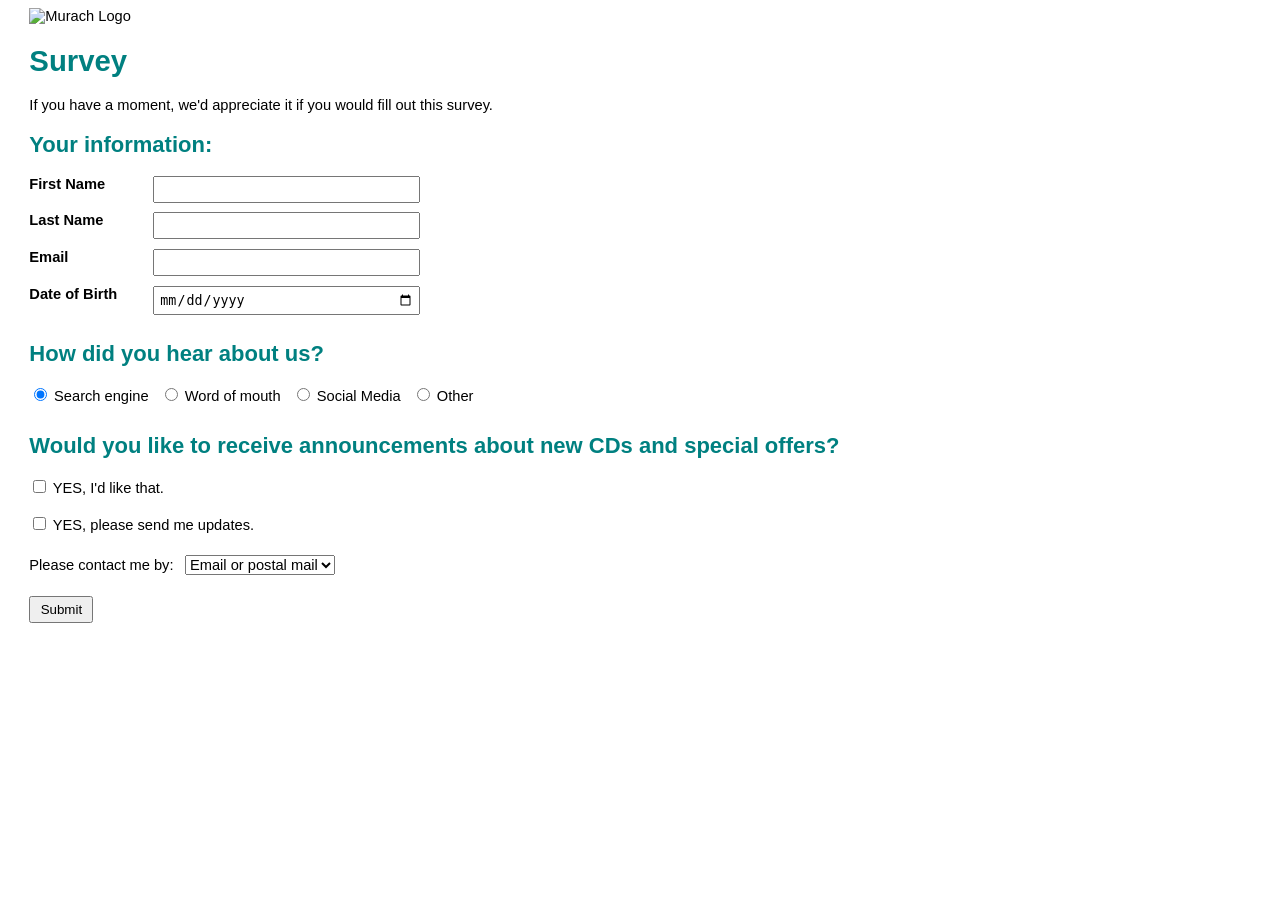
==== src/main/webapp/index.html @ f57eab54 "Initial commit - Push code" ====
<!DOCTYPE html>
<html lang="en">

<head>
    <meta charset="UTF-8">
    <meta name="viewport" content="width=device-width, initial-scale=1.0">

    <title>Murach's Java Servlets and JSP</title>

    <link rel="stylesheet" href="styles/main.css" type="text/css">
</head>

<body>
<img src="images/murachlogo.png" alt="Murach Logo" width="150">
<h1>Survey</h1>
<p>
    If you have a moment, we'd appreciate it if you would
    fill out this survey.
</p>
<form action="survey" method="post">

    <h2>Your information:</h2>

    <div class="form-row">
        <label for="firstName">First Name</label>
        <input type="text" id="firstName" name="firstName">
    </div>

    <div class="form-row">
        <label for="lastName">Last Name</label>
        <input type="text" id="lastName" name="lastName">
    </div>

    <div class="form-row">
        <label for="email">Email</label>
        <input type="email" id="email" name="email">
    </div>

    <div class="form-row">
        <label for="dateOfBirth">Date of Birth</label>
        <input type="date" id="dateOfBirth" name="dateOfBirth">
    </div>

    <h2>How did you hear about us?</h2>

    <div class="choice-group">

        <label class="choice">
            <input type="radio" name="heardFrom"
                   value="searchEngine" checked>
            Search engine
        </label>

        <label class="choice">
            <input type="radio" name="heardFrom"
                   value="wordOfMouth">
            Word of mouth
        </label>

        <label class="choice">
            <input type="radio" name="heardFrom"
                   value="socialMedia">
            Social Media
        </label>

        <label class="choice">
            <input type="radio" name="heardFrom"
                   value="other">
            Other
        </label>

    </div>

    <h2>
        Would you like to receive announcements
        about new CDs and special offers?
    </h2>

    <div class="checkbox-group">

        <div>
            <label class="choice">
                <input type="checkbox" name="announcements"
                       value="yes">
                YES, I'd like that.
            </label>
        </div>

        <div>
            <label class="choice">
                <input type="checkbox" name="productUpdates"
                       value="yes">
                YES, please send me updates.
            </label>
        </div>

    </div>

    <div class="contact-row">

        <label for="contactBy">Please contact me by:</label>

        <select name="contactBy" id="contactBy">
            <option value="both">Email or postal mail</option>
            <option value="email">Email only</option>
            <option value="postal">Postal mail only</option>
        </select>

    </div>

    <div class="submit-row">
        <input type="submit" value="Submit" id="submit">
    </div>

</form>

</body>
</html>
---- src/main/webapp/styles/main.css ----
body {
    font-family: Arial, Helvetica, sans-serif;
    font-size: 11pt;
    margin-left: 2em;
    margin-right: 2em;
}

h1 {
    color: teal;
}

h2 {
    color: teal;
}

label {
    float: left;
    width: 8em;
    margin-bottom: 0.5em;
    font-weight: bold;
}

.form-row {
    clear: both;
    min-height: 2.5em;
}

input[type="text"],
input[type="email"],
input[type="date"] {
    width: 20em;
    margin-left: 0.5em;
    margin-bottom: 0.5em;
    padding: 0.3em;
    box-sizing: border-box;
}

.choice-group {
    margin-top: 1em;
    margin-bottom: 1.5em;
}

.choice {
    float: none;
    width: auto;
    font-weight: normal;
    display: inline-block;
    margin-right: 0.5em;
}

.choice input {
    margin-right: 0.2em;
}

.checkbox-group {
    margin-top: 1em;
    margin-bottom: 1em;
}

.checkbox-group div {
    margin-bottom: 0.7em;
}

.contact-row {
    clear: both;
    margin-top: 1em;
    margin-bottom: 1em;
}

.contact-row label {
    float: none;
    width: auto;
    font-weight: normal;
}

select {
    margin-left: 0.5em;
    font-size: 11pt;
}

.submit-row {
    clear: both;
    margin-top: 1em;
}

#submit {
    margin-left: 0;
    margin-top: 0.5em;
    padding: 0.3em 0.7em;
    cursor: pointer;
}
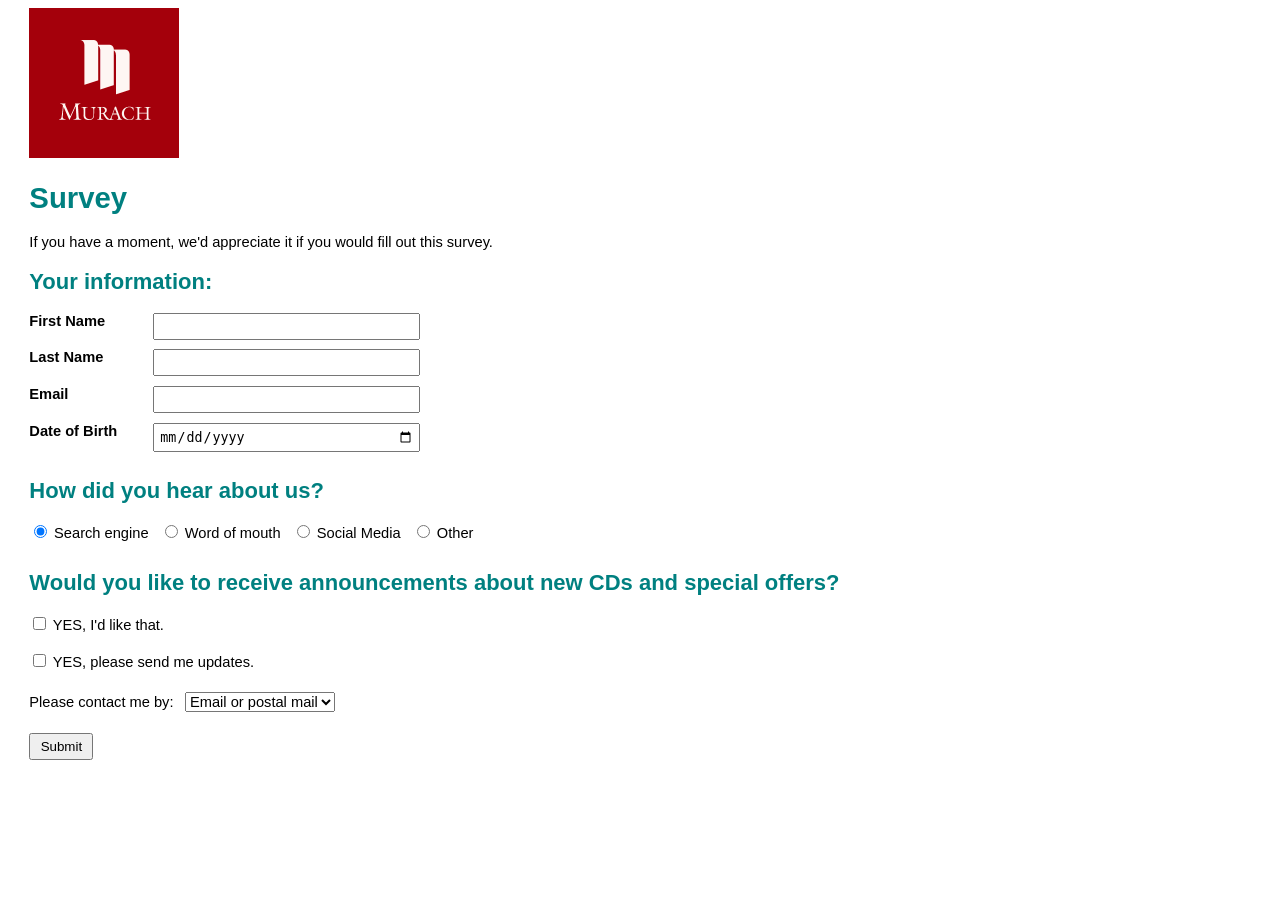
==== commit 353d9dc6: "Add murach images" ====
--- a/src/main/webapp/index.html
+++ b/src/main/webapp/index.html
@@ -23,22 +23,22 @@
 
     <div class="form-row">
         <label for="firstName">First Name</label>
-        <input type="text" id="firstName" name="firstName">
+        <input type="text" id="firstName" name="firstName" required>
     </div>
 
     <div class="form-row">
         <label for="lastName">Last Name</label>
-        <input type="text" id="lastName" name="lastName">
+        <input type="text" id="lastName" name="lastName" required>
     </div>
 
     <div class="form-row">
         <label for="email">Email</label>
-        <input type="email" id="email" name="email">
+        <input type="email" id="email" name="email" required>
     </div>
 
     <div class="form-row">
         <label for="dateOfBirth">Date of Birth</label>
-        <input type="date" id="dateOfBirth" name="dateOfBirth">
+        <input type="date" id="dateOfBirth" name="dateOfBirth" required>
     </div>
 
     <h2>How did you hear about us?</h2>
